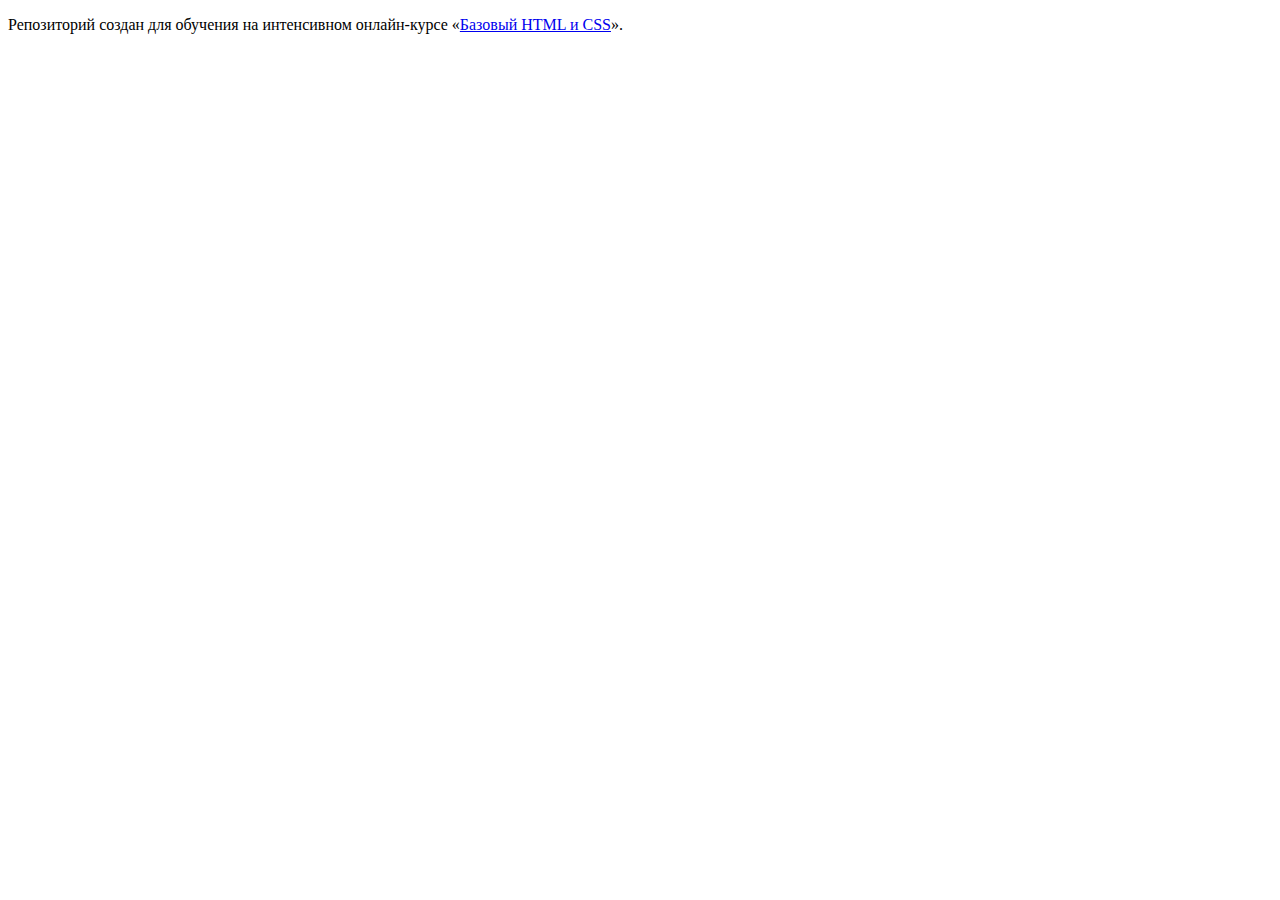
==== index.html @ 661435cf ":hatching_chick:" ====
<!DOCTYPE html>
<html lang="ru">
  <head>
    <meta charset="utf-8">
    <title>HTML Academy: Нёрдс</title>
  </head>
  <body>

    <p>Репозиторий создан для обучения на интенсивном онлайн‑курсе «<a href="https://htmlacademy.ru/intensive/htmlcss">Базовый HTML и CSS</a>».</p>

  </body>
</html>
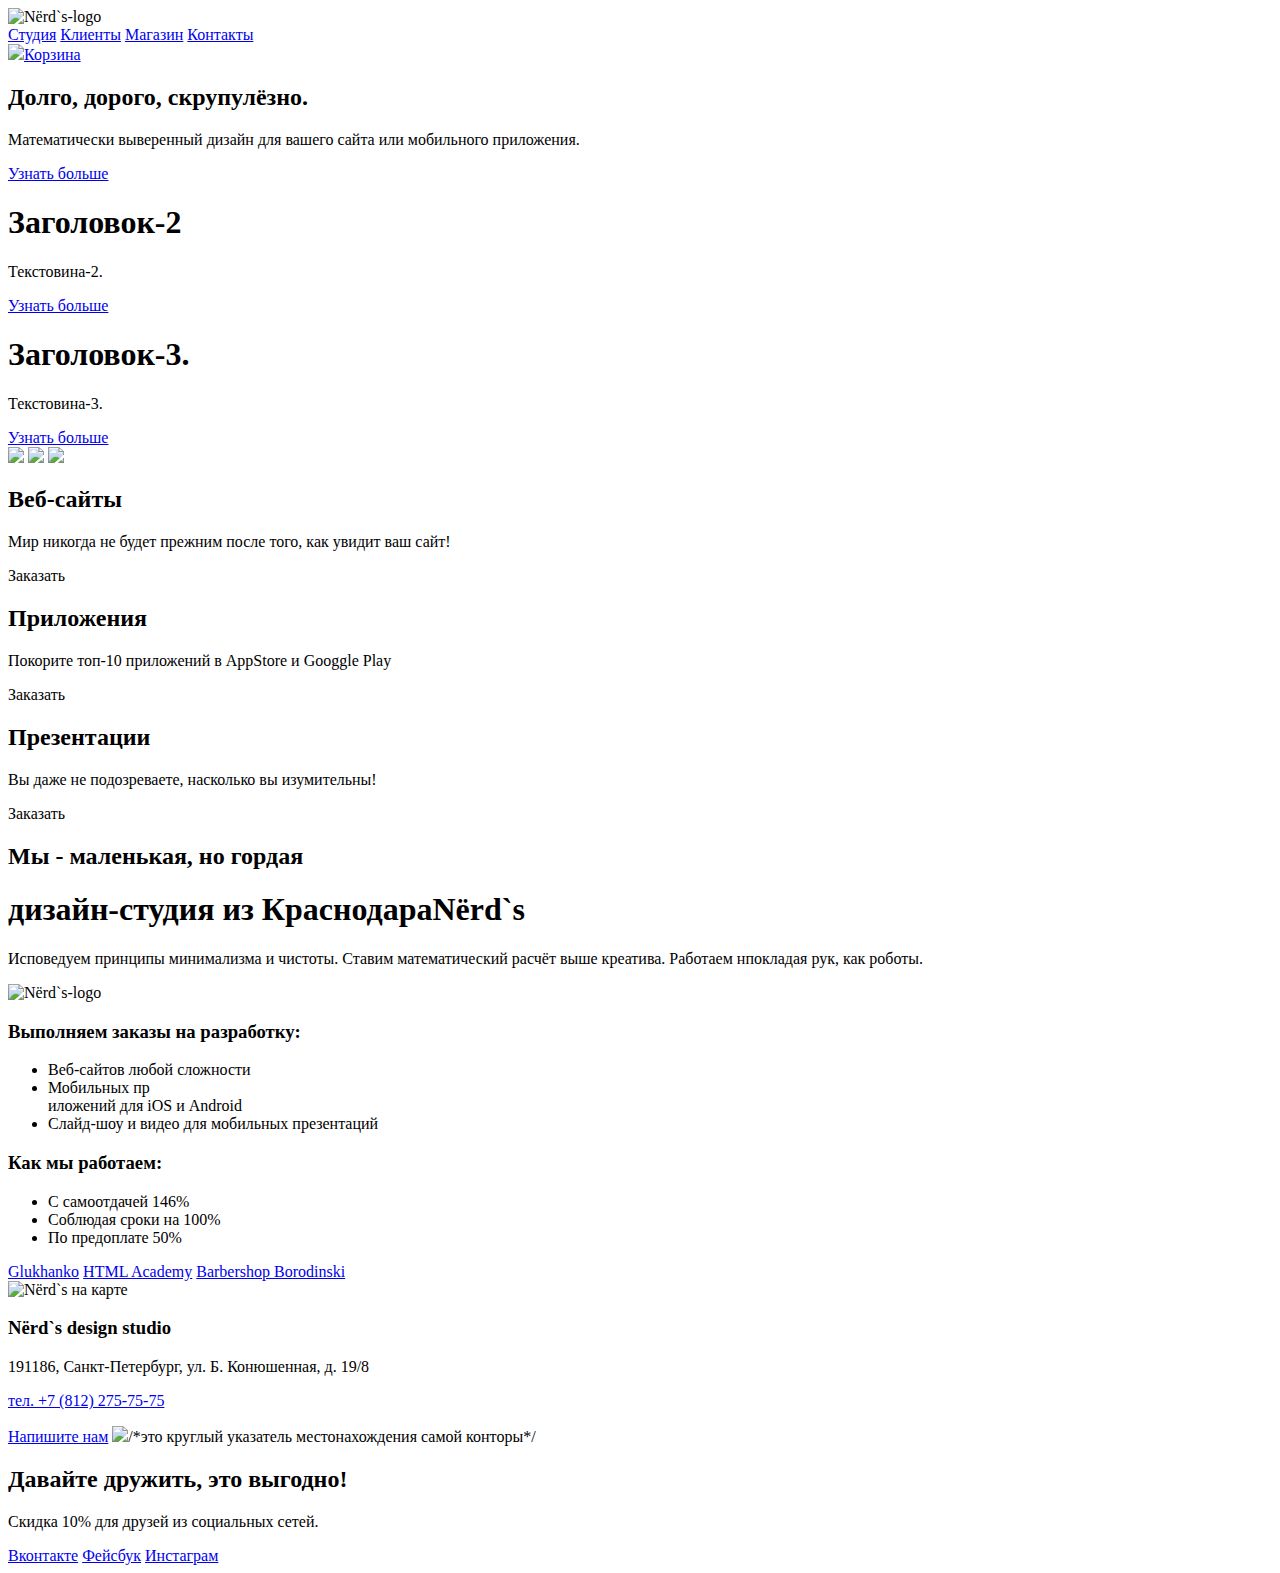
==== commit 8f0e78c9: "1 страница рабочего проекта Нёрдз" ====
--- a/index.html
+++ b/index.html
@@ -5,8 +5,122 @@
     <title>HTML Academy: Нёрдс</title>
   </head>
   <body>
-
-    <p>Репозиторий создан для обучения на интенсивном онлайн‑курсе «<a href="https://htmlacademy.ru/intensive/htmlcss">Базовый HTML и CSS</a>».</p>
-
+    <header class="page-header">
+      <div class="container">
+        <div class="nav-bar">
+          <a class="logo"><img src="http://placehold.it/150x100" alt="Nёrd`s-logo"></a>
+          <div class="nav-main">
+            <a href="#">Студия</a>
+            <a href="#">Клиенты</a>
+            <a href="#">Магазин</a>
+            <a href="#">Контакты</a>
+          </div>
+          <div class="basket">
+            <a href="#"><img src="http://placehold.it/150x100">Корзина</a>
+          </div>
+          <div class="slider">
+            <div class="slider-wrapper">
+              <div class="slide">
+                <div class="slide">
+                <h2>Долго, дорого, скрупулёзно.</h2>
+                <p>Математически выверенный дизайн для вашего сайта или мобильного приложения.</p>
+                <a href="#">Узнать больше</a>
+              </div>
+                <h1>Заголовок-2</h1>
+                <p>Текстовина-2.</p>
+                <a href="#">Узнать больше</a>
+              </div>
+              <div class="slide">
+                <h1>Заголовок-3.</h1>
+                <p>Текстовина-3.</p>
+                <a href="#">Узнать больше</a>
+              </div>
+            </div>
+            <div class="scroller">
+              <a href="#"><img src="http://placehold.it/10x10"></a>
+              <a href="#"><img src="http://placehold.it/10x10"></a>
+              <a href="#"><img src="http://placehold.it/10x10"></a>
+            </div>
+          </div>
+        </div>                  
+      </div>
+    </header>
+    <main class="container">
+      <div class="services-wrapper">
+        <article class="service service-sites">
+          <div class="service-picture"></div>
+          <h2 class="service-title">Веб-сайты</h2>
+          <p class="service-text">Мир никогда не будет прежним после того, как увидит ваш сайт!</p>
+          <a class="service-link">Заказать</a>
+        </article>
+        <article class="service service-apps">
+          <div class="service-picture"></div>
+          <h2 class="service-title">Приложения</h2>
+          <p class="service-text">Покорите топ-10 приложений в AppStore и Googgle Play</p>
+          <a class="service-link">Заказать</a>
+        </article>
+        <article class="service service-presentations">
+          <div class="service-picture"></div>
+          <h2 class="service-title">Презентации</h2>
+          <p class="service-text">Вы даже не подозреваете, насколько вы изумительны!</p>
+          <a class="service-link">Заказать</a>
+        </article>
+      </div>  
+      <div class="announcement">
+        <div class="boast">
+          <h2>Мы - маленькая, но гордая <h1>дизайн-студия из Краснодара<span>Nёrd`s</span></h1></h2>
+          <p>Исповедуем принципы минимализма и чистоты. Ставим математический расчёт выше креатива. Работаем нпокладая рук, как роботы.</p>
+        </div>
+        <div class="logo">
+          <img src="http://placehold.it/150x100" alt="Nёrd`s-logo">
+        </div>
+        <div class="characters">
+          <div class="orders">
+            <h3>Выполняем заказы на разработку:</h3>
+            <ul>
+              <li>Веб-сайтов любой сложности</li>
+              <li>Мобильных пр</li>иложений для iOS и Android
+              <li>Слайд-шоу и видео для мобильных презентаций</li>
+            </ul>
+          </div>
+          <div class="work">
+            <h3>Как мы работаем:</h3>
+            <ul>
+              <li>С самоотдачей 146%</li>
+              <li>Соблюдая сроки на 100%</li>
+              <li>По предоплате 50%</li>
+            </ul>
+          </div>
+        </div>
+      </div>
+      <div class="examples">
+        <a class="partner" href="#">Glukhanko</a>
+        <a class="partner" href="#">HTML Academy</a>
+        <a class="partner" href="#">Barbershop Borodinski</a>
+      </div>
+   </main>
+   <footer class="page-footer">
+     <div class="container>">
+       <div class="map-wrapper">
+         <img src="http://placehold.it/150x100" alt="Nёrd`s на карте">
+         <div class="absolute">
+           <div class="container">
+             <h3><span>Nёrd`s design studio</span></h3>
+             <p>191186, Санкт-Петербург, ул. Б. Конюшенная, д. 19/8</p>
+             <p><a href="tel:+78122757575">тел. +7 (812) 275-75-75</a></p>
+             <a href="#">Напишите нам</a>
+             <img src="http://placehold.it/150x100">/*это круглый указатель местонахождения самой конторы*/
+           </div>
+         </div>
+       </div>
+       <div class="footer-social">
+         <h2>Давайте дружить, это выгодно!</h2>
+         <p>Скидка 10% для друзей из социальных сетей.</p>
+         <a class="btn social-btn social-btn-vk" href="#">Вконтакте</a>
+         <a class="btn social-btn social-btn-fb" href="#">Фейсбук</a>
+         <a class="btn social-btn social-btn-inst" href="#">Инстаграм</a>
+       </div>
+     </div>
+   </footer>
   </body>
 </html>
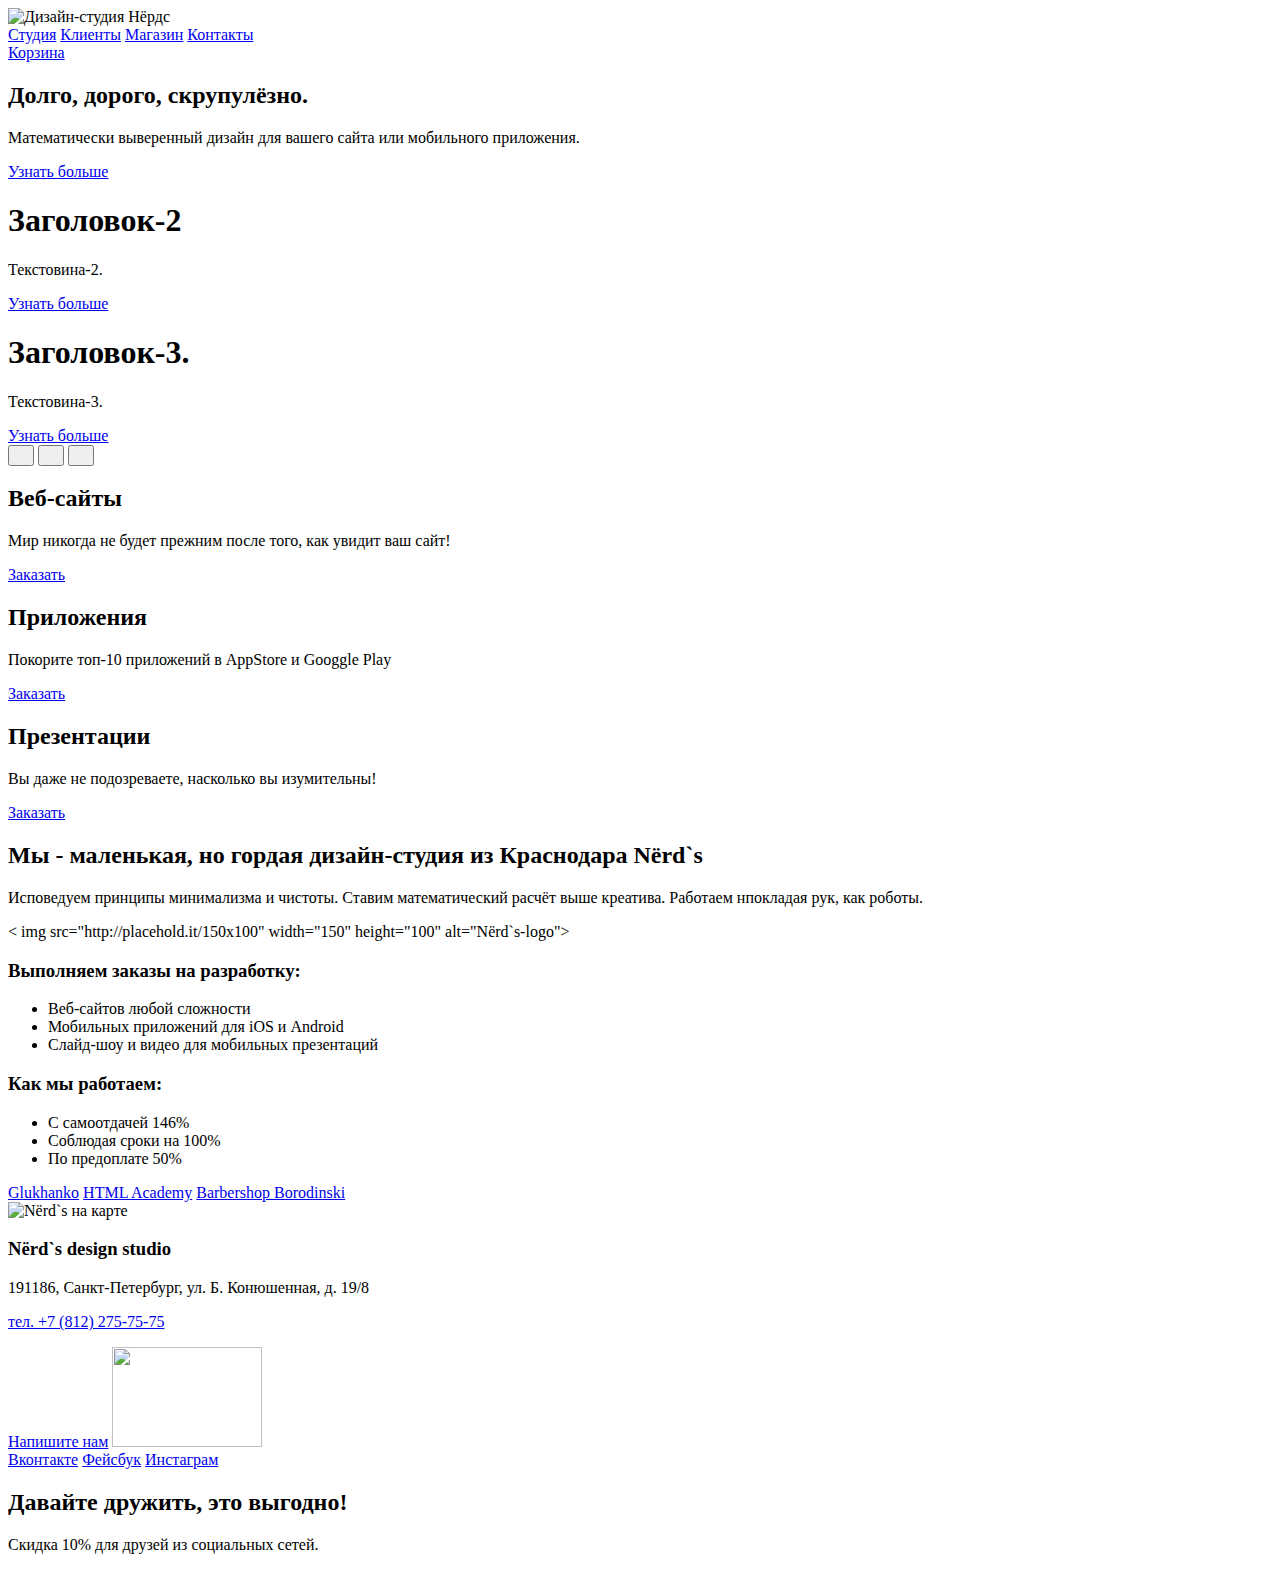
==== commit 750ed92e: "Нёрдз - исправление замечаний от 10.08.2016" ====
--- a/index.html
+++ b/index.html
@@ -2,13 +2,13 @@
 <html lang="ru">
   <head>
     <meta charset="utf-8">
-    <title>HTML Academy: Нёрдс</title>
+    <title>Дизайн-студия Нёрдс</title>
   </head>
   <body>
     <header class="page-header">
       <div class="container">
         <div class="nav-bar">
-          <a class="logo"><img src="http://placehold.it/150x100" alt="Nёrd`s-logo"></a>
+          <a class="logo"><img src="http://placehold.it/150x100" width="150" height="100" alt="Дизайн-студия Нёрдс"></a>
           <div class="nav-main">
             <a href="#">Студия</a>
             <a href="#">Клиенты</a>
@@ -16,70 +16,69 @@
             <a href="#">Контакты</a>
           </div>
           <div class="basket">
-            <a href="#"><img src="http://placehold.it/150x100">Корзина</a>
+            <a href="#">Корзина</a>
           </div>
-          <div class="slider">
-            <div class="slider-wrapper">
-              <div class="slide">
-                <div class="slide">
-                <h2>Долго, дорого, скрупулёзно.</h2>
-                <p>Математически выверенный дизайн для вашего сайта или мобильного приложения.</p>
-                <a href="#">Узнать больше</a>
-              </div>
-                <h1>Заголовок-2</h1>
-                <p>Текстовина-2.</p>
-                <a href="#">Узнать больше</a>
-              </div>
-              <div class="slide">
-                <h1>Заголовок-3.</h1>
-                <p>Текстовина-3.</p>
-                <a href="#">Узнать больше</a>
-              </div>
+        </div>  
+        <div class="slider">
+           <div class="slider-wrapper">
+            <div class="slide" class="active">
+               <h2>Долго, дорого, скрупулёзно.</h2>
+               <p>Математически выверенный дизайн для вашего сайта или мобильного приложения.</p>
+               <a href="#">Узнать больше</a>
             </div>
-            <div class="scroller">
-              <a href="#"><img src="http://placehold.it/10x10"></a>
-              <a href="#"><img src="http://placehold.it/10x10"></a>
-              <a href="#"><img src="http://placehold.it/10x10"></a>
+            <div class="slide">  
+               <h1>Заголовок-2</h1>
+               <p>Текстовина-2.</p>
+               <a href="#">Узнать больше</a>
             </div>
-          </div>
-        </div>                  
+            <div class="slide">
+               <h1>Заголовок-3.</h1>
+               <p>Текстовина-3.</p>
+               <a href="#">Узнать больше</a>
+            </div>
+           </div>
+           <div class="scroller">
+              <button class="btn active" type="submit"><img src="http://placehold.it/10x10" width="10" height="10"></button>
+              <button class="btn" type="submit"><img src="http://placehold.it/10x10" width="10" height="10"></button>
+              <button class="btn" type="submit"><img src="http://placehold.it/10x10" width="10" height="10"></button>
+           </div>
+        </div>
       </div>
     </header>
     <main class="container">
       <div class="services-wrapper">
-        <article class="service service-sites">
-          <div class="service-picture"></div>
+        <div class="service service-sites">
           <h2 class="service-title">Веб-сайты</h2>
           <p class="service-text">Мир никогда не будет прежним после того, как увидит ваш сайт!</p>
-          <a class="service-link">Заказать</a>
-        </article>
-        <article class="service service-apps">
-          <div class="service-picture"></div>
+          <a class="service-link" href="#">Заказать</a>
+        </div>
+        <div class="service service-apps">
           <h2 class="service-title">Приложения</h2>
           <p class="service-text">Покорите топ-10 приложений в AppStore и Googgle Play</p>
-          <a class="service-link">Заказать</a>
-        </article>
-        <article class="service service-presentations">
-          <div class="service-picture"></div>
+          <a class="service-link" href="#">Заказать</a>
+        </div>
+        <div class="service service-presentations">
           <h2 class="service-title">Презентации</h2>
           <p class="service-text">Вы даже не подозреваете, насколько вы изумительны!</p>
-          <a class="service-link">Заказать</a>
-        </article>
+          <a class="service-link" href="#">Заказать</a>
+        </div>
       </div>  
       <div class="announcement">
-        <div class="boast">
-          <h2>Мы - маленькая, но гордая <h1>дизайн-студия из Краснодара<span>Nёrd`s</span></h1></h2>
-          <p>Исповедуем принципы минимализма и чистоты. Ставим математический расчёт выше креатива. Работаем нпокладая рук, как роботы.</p>
-        </div>
-        <div class="logo">
-          <img src="http://placehold.it/150x100" alt="Nёrd`s-logo">
+        <div>
+          <div class="boast">
+            <h2>Мы - маленькая, но гордая <span>дизайн-студия из Краснодара Nёrd`s</span></h2>
+            <p>Исповедуем принципы минимализма и чистоты. Ставим математический расчёт выше креатива. Работаем   нпокладая рук, как роботы.</p>
+          </div>
+          <div class="logo">
+          <  img src="http://placehold.it/150x100" width="150" height="100" alt="Nёrd`s-logo">
+          </div>
         </div>
         <div class="characters">
           <div class="orders">
             <h3>Выполняем заказы на разработку:</h3>
             <ul>
               <li>Веб-сайтов любой сложности</li>
-              <li>Мобильных пр</li>иложений для iOS и Android
+              <li>Мобильных приложений для iOS и Android</li>
               <li>Слайд-шоу и видео для мобильных презентаций</li>
             </ul>
           </div>
@@ -100,27 +99,31 @@
       </div>
    </main>
    <footer class="page-footer">
-     <div class="container>">
        <div class="map-wrapper">
-         <img src="http://placehold.it/150x100" alt="Nёrd`s на карте">
+         <img src="http://placehold.it/150x100" width="150" height="100" alt="Nёrd`s на карте">
          <div class="absolute">
            <div class="container">
              <h3><span>Nёrd`s design studio</span></h3>
              <p>191186, Санкт-Петербург, ул. Б. Конюшенная, д. 19/8</p>
              <p><a href="tel:+78122757575">тел. +7 (812) 275-75-75</a></p>
-             <a href="#">Напишите нам</a>
-             <img src="http://placehold.it/150x100">/*это круглый указатель местонахождения самой конторы*/
+             <a href="mailto:rusradio05@gmail.com">Напишите нам</a>
+             <img src="http://placehold.it/150x100" width="150" height="100"><!это круглый указатель местонахождения самой конторы>
            </div>
          </div>
        </div>
-       <div class="footer-social">
-         <h2>Давайте дружить, это выгодно!</h2>
-         <p>Скидка 10% для друзей из социальных сетей.</p>
-         <a class="btn social-btn social-btn-vk" href="#">Вконтакте</a>
-         <a class="btn social-btn social-btn-fb" href="#">Фейсбук</a>
-         <a class="btn social-btn social-btn-inst" href="#">Инстаграм</a>
+       <div class="container>">
+         <div class="footer-social">
+           <div class="social-icons">
+             <a class="btn social-btn social-btn-vk" href="#">Вконтакте</a>
+             <a class="btn social-btn social-btn-fb" href="#">Фейсбук</a>
+             <a class="btn social-btn social-btn-inst" href="#">Инстаграм</a>
+           </div>
+           <div class="social-text">
+             <h2>Давайте дружить, это выгодно!</h2>
+             <p>Скидка 10% для друзей из социальных сетей.</p>
+           </div>   
+         </div>
        </div>
-     </div>
    </footer>
   </body>
 </html>
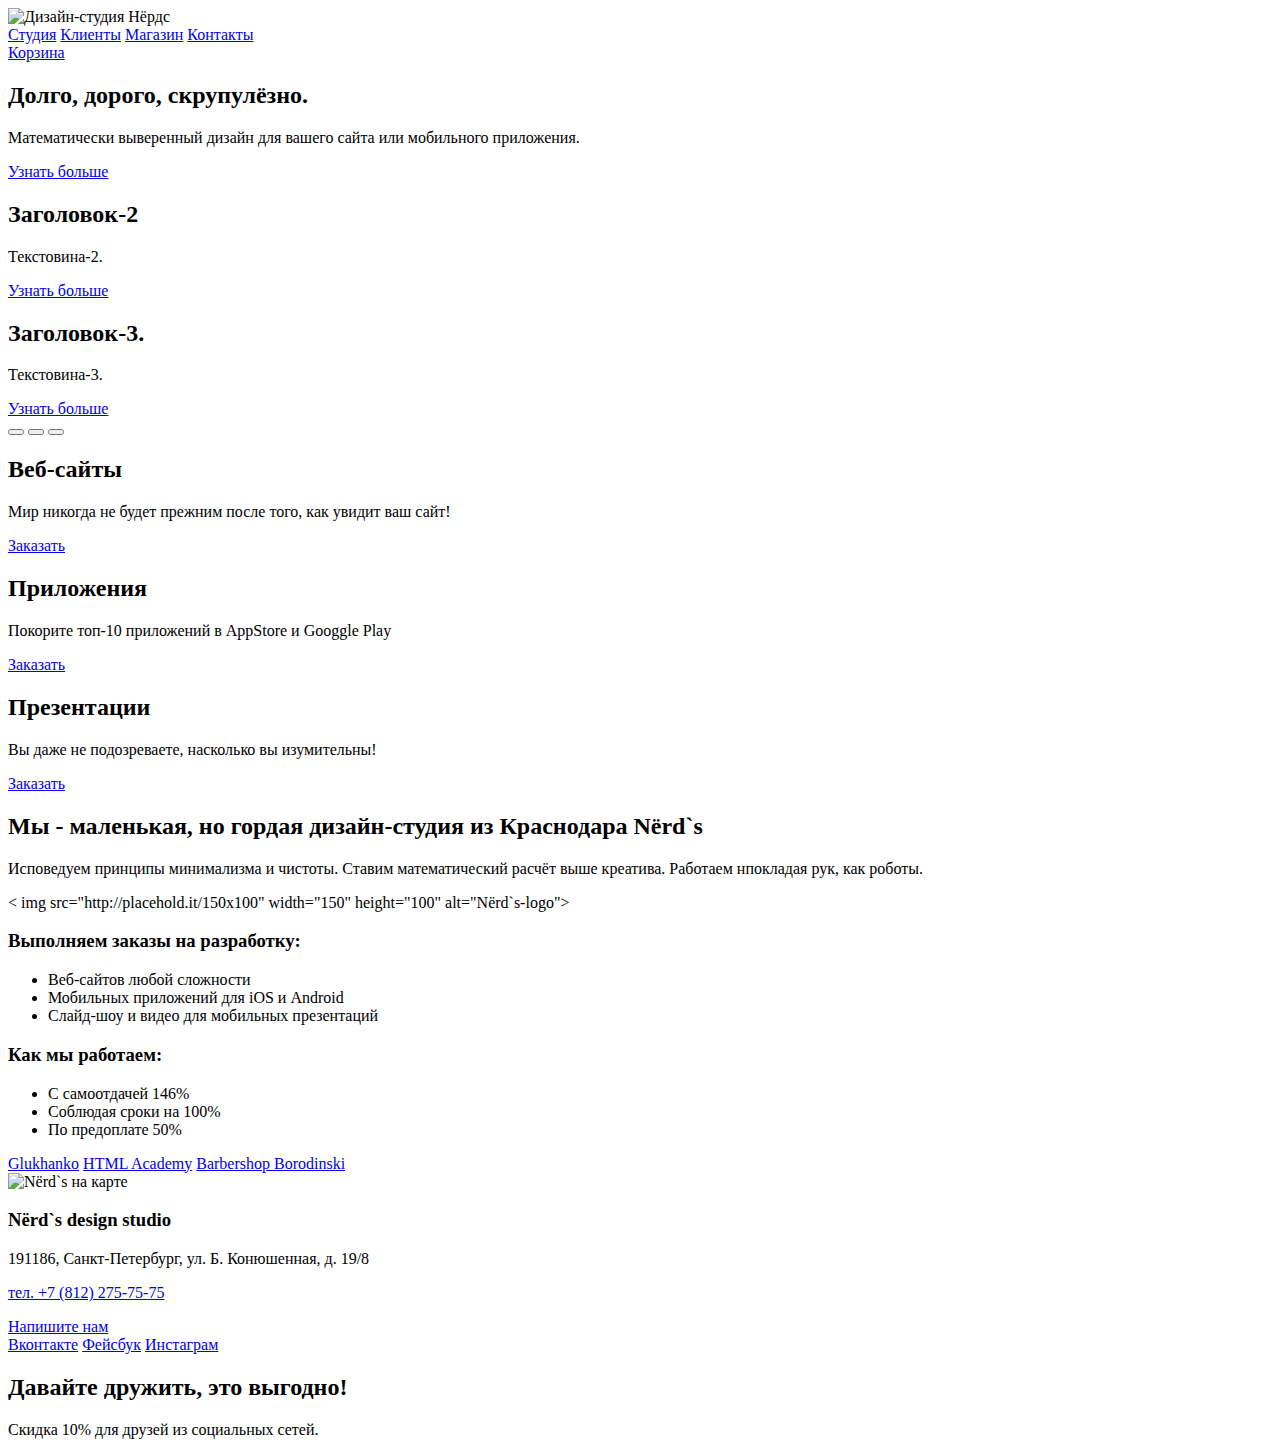
==== commit 47082d72: "исправление замечаний от 13.08" ====
--- a/index.html
+++ b/index.html
@@ -2,7 +2,7 @@
 <html lang="ru">
   <head>
     <meta charset="utf-8">
-    <title>Дизайн-студия Нёрдс</title>
+    <title>Дизайн-студия Нёрдс: разработка веб-сайтов, приложений и презентаций</title>
   </head>
   <body>
     <header class="page-header">
@@ -21,26 +21,26 @@
         </div>  
         <div class="slider">
            <div class="slider-wrapper">
-            <div class="slide" class="active">
+            <div class="slide active fill-out">
                <h2>Долго, дорого, скрупулёзно.</h2>
                <p>Математически выверенный дизайн для вашего сайта или мобильного приложения.</p>
                <a href="#">Узнать больше</a>
             </div>
-            <div class="slide">  
-               <h1>Заголовок-2</h1>
+            <div class="slide fill-out">  
+               <h2>Заголовок-2</h2>
                <p>Текстовина-2.</p>
                <a href="#">Узнать больше</a>
             </div>
-            <div class="slide">
-               <h1>Заголовок-3.</h1>
+            <div class="slide fill-out">
+               <h2>Заголовок-3.</h2>
                <p>Текстовина-3.</p>
                <a href="#">Узнать больше</a>
             </div>
            </div>
            <div class="scroller">
-              <button class="btn active" type="submit"><img src="http://placehold.it/10x10" width="10" height="10"></button>
-              <button class="btn" type="submit"><img src="http://placehold.it/10x10" width="10" height="10"></button>
-              <button class="btn" type="submit"><img src="http://placehold.it/10x10" width="10" height="10"></button>
+              <button class="button active" type="button"></button>
+              <button class="button" type="button"></button>
+              <button class="button" type="button"></button>
            </div>
         </div>
       </div>
@@ -107,7 +107,6 @@
              <p>191186, Санкт-Петербург, ул. Б. Конюшенная, д. 19/8</p>
              <p><a href="tel:+78122757575">тел. +7 (812) 275-75-75</a></p>
              <a href="mailto:rusradio05@gmail.com">Напишите нам</a>
-             <img src="http://placehold.it/150x100" width="150" height="100"><!это круглый указатель местонахождения самой конторы>
            </div>
          </div>
        </div>
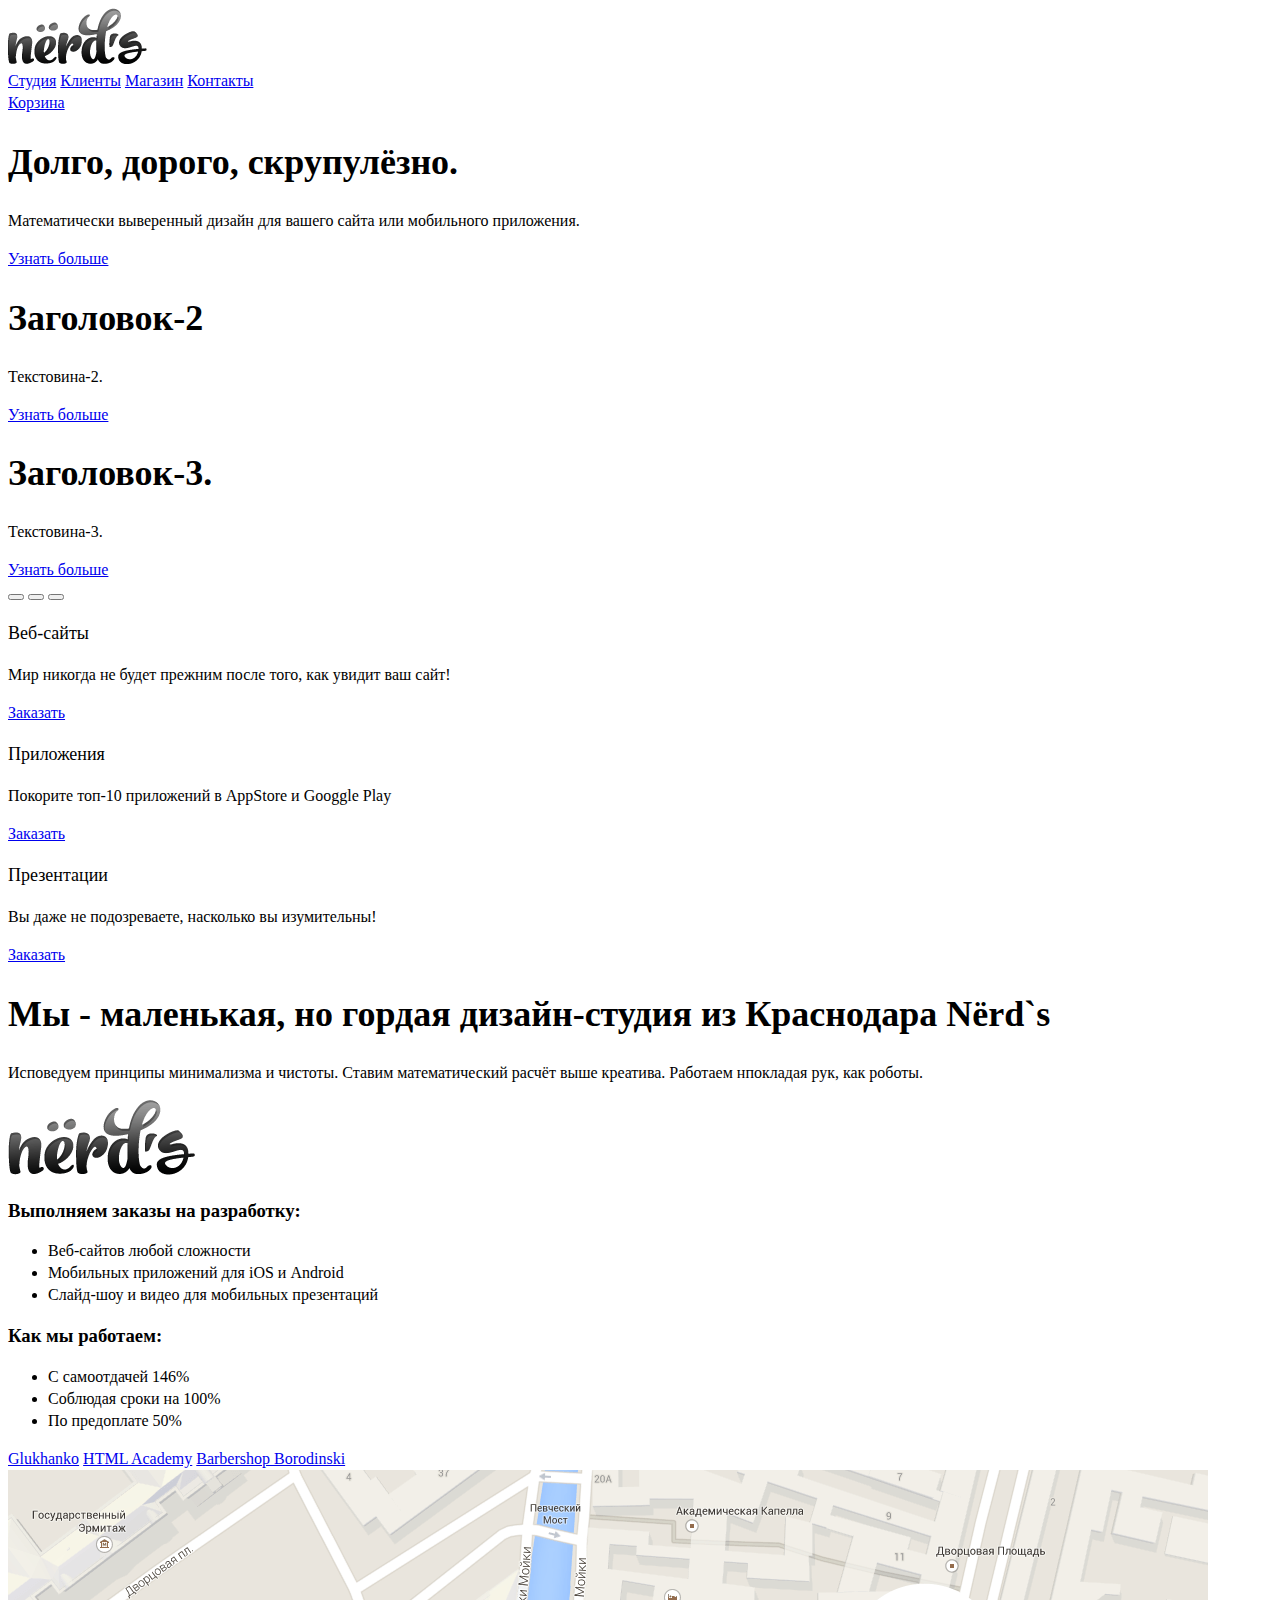
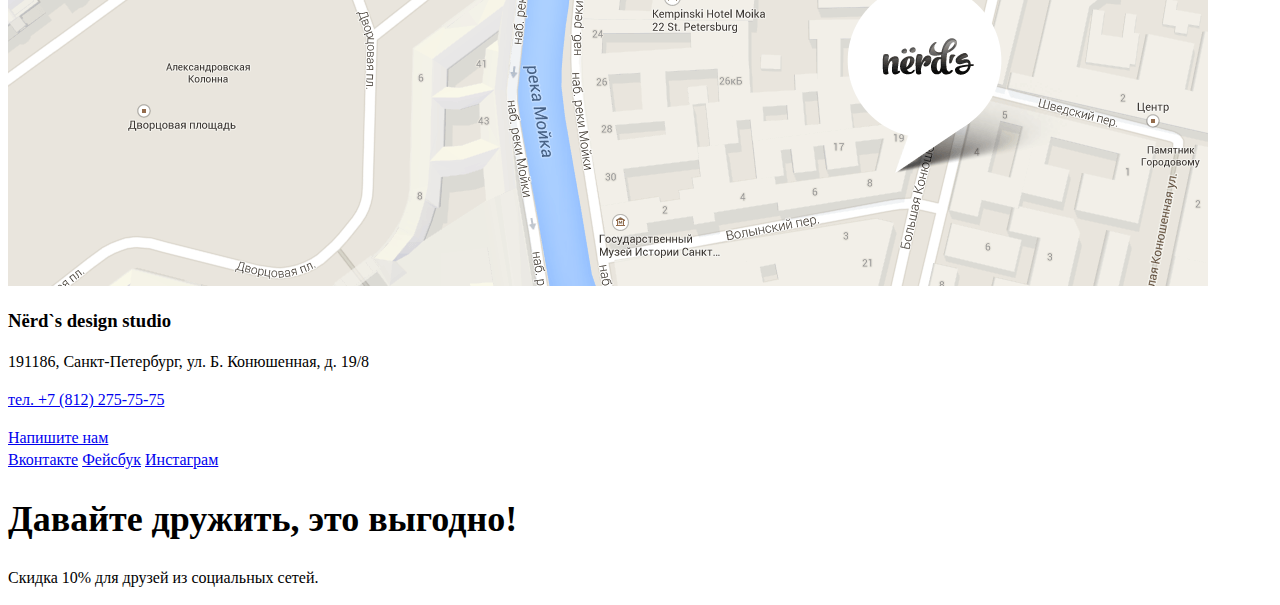
==== commit ba8d8dba: "Рёрдз: подготовка графики и текстовых стилей личного проекта" ====
--- a/index.html
+++ b/index.html
@@ -2,13 +2,14 @@
 <html lang="ru">
   <head>
     <meta charset="utf-8">
+    <link href="css/style.css" rel="stylesheet">
     <title>Дизайн-студия Нёрдс: разработка веб-сайтов, приложений и презентаций</title>
   </head>
   <body>
     <header class="page-header">
       <div class="container">
         <div class="nav-bar">
-          <a class="logo"><img src="http://placehold.it/150x100" width="150" height="100" alt="Дизайн-студия Нёрдс"></a>
+          <a class="logo"><img src="img/Vector Smart Object.png" width="139" height="56" alt="Дизайн-студия Нёрдс"></a>
           <div class="nav-main">
             <a href="#">Студия</a>
             <a href="#">Клиенты</a>
@@ -70,7 +71,7 @@
             <p>Исповедуем принципы минимализма и чистоты. Ставим математический расчёт выше креатива. Работаем   нпокладая рук, как роботы.</p>
           </div>
           <div class="logo">
-          <  img src="http://placehold.it/150x100" width="150" height="100" alt="Nёrd`s-logo">
+          <img src="img/Vector Smart Object copy.png" width="187" height="75" alt="Nёrd`s-logo">
           </div>
         </div>
         <div class="characters">
@@ -100,7 +101,7 @@
    </main>
    <footer class="page-footer">
        <div class="map-wrapper">
-         <img src="http://placehold.it/150x100" width="150" height="100" alt="Nёrd`s на карте">
+         <img src="img/map.png" width="1200" height="416" alt="Nёrd`s на карте">
          <div class="absolute">
            <div class="container">
              <h3><span>Nёrd`s design studio</span></h3>
--- a/css/style.css
+++ b/css/style.css
@@ -0,0 +1,21 @@
+body {
+  font-size: 16px;
+  line-height: 22px;
+  color: #000000;
+  font-weight: normal;
+  font-family: Robobto;
+}
+h2 {
+  font-size: 36px;
+  line-height: 36px;
+  color: #000000;
+  font-weight: bold;
+  font-family: PTSans NarrowBold;
+}
+h2.service-title{
+  font-size: 18px;
+  line-height: 30px;
+  color: #000000;
+  font-weight: normal;
+  font-family: Robobto;
+}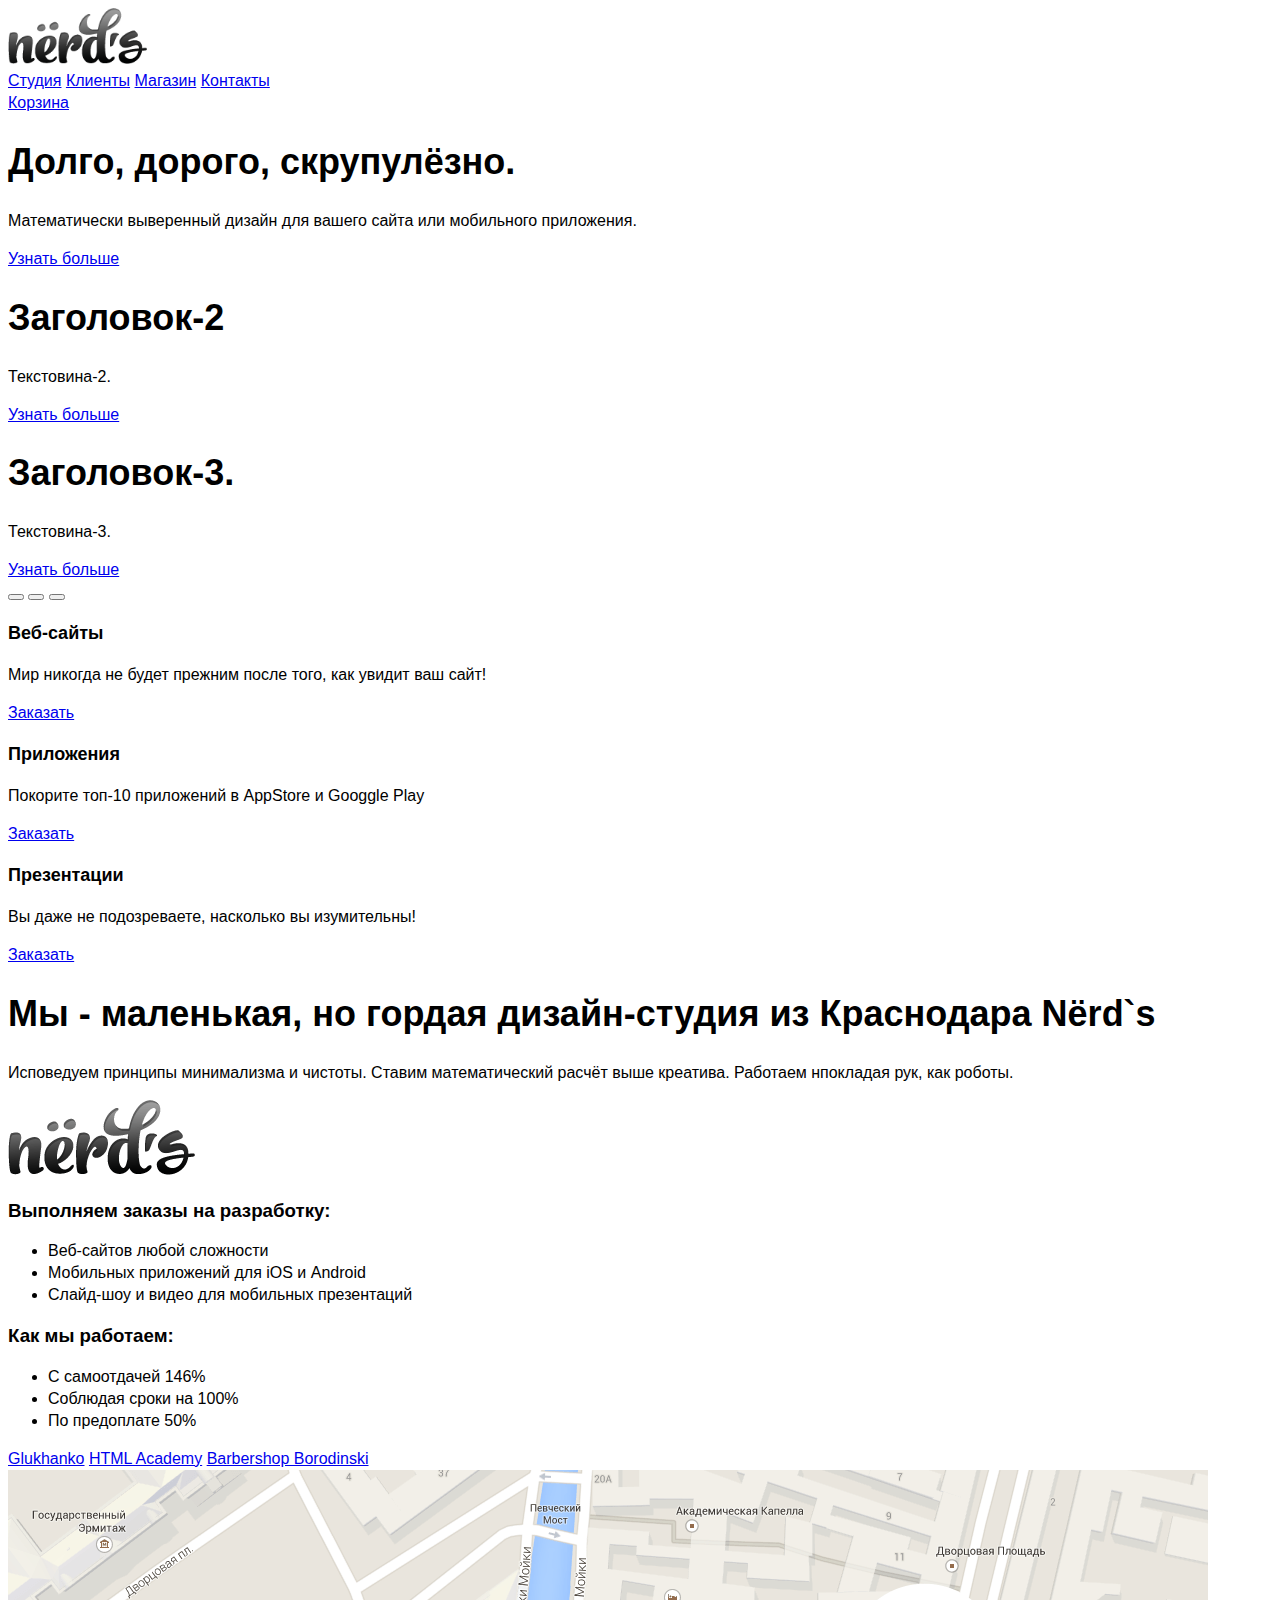
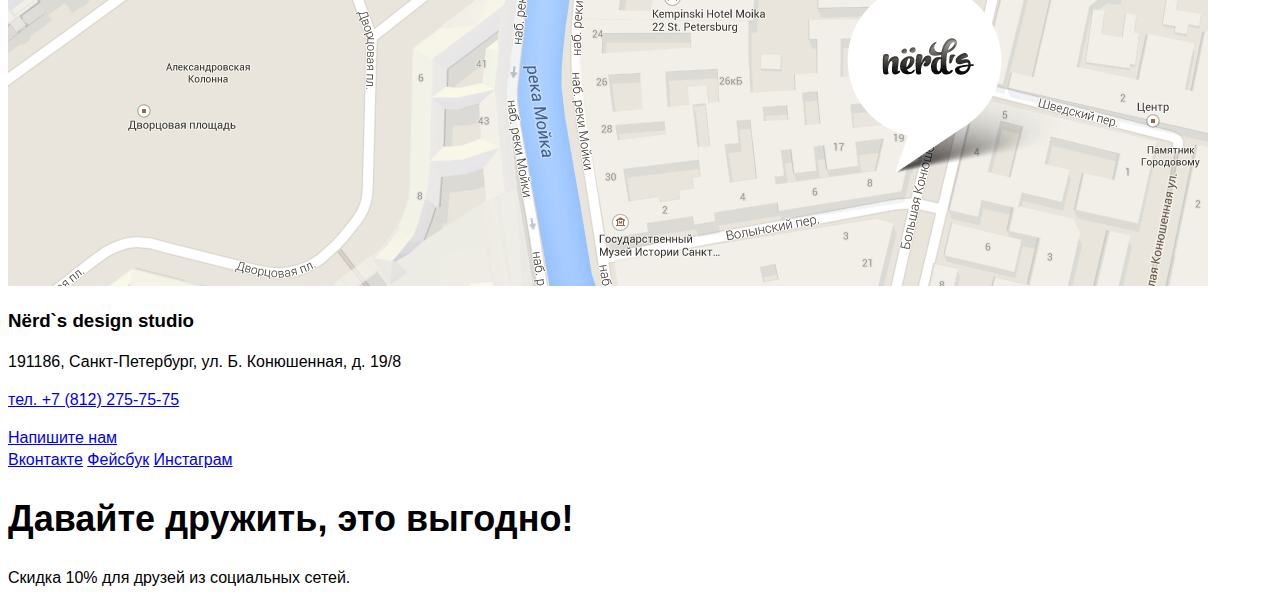
==== commit 3a6b2712: "правка замечаний от 16.08" ====
--- a/index.html
+++ b/index.html
@@ -9,7 +9,7 @@
     <header class="page-header">
       <div class="container">
         <div class="nav-bar">
-          <a class="logo"><img src="img/Vector Smart Object.png" width="139" height="56" alt="Дизайн-студия Нёрдс"></a>
+          <a class="logo"><img src="img/logo.png" width="139" height="56" alt="Дизайн-студия Нёрдс"></a>
           <div class="nav-main">
             <a href="#">Студия</a>
             <a href="#">Клиенты</a>
@@ -22,17 +22,17 @@
         </div>  
         <div class="slider">
            <div class="slider-wrapper">
-            <div class="slide active fill-out">
+            <div class="slide-screen">
                <h2>Долго, дорого, скрупулёзно.</h2>
                <p>Математически выверенный дизайн для вашего сайта или мобильного приложения.</p>
                <a href="#">Узнать больше</a>
             </div>
-            <div class="slide fill-out">  
+            <div class="slide-calculus">  
                <h2>Заголовок-2</h2>
                <p>Текстовина-2.</p>
                <a href="#">Узнать больше</a>
             </div>
-            <div class="slide fill-out">
+            <div class="slide-robot">
                <h2>Заголовок-3.</h2>
                <p>Текстовина-3.</p>
                <a href="#">Узнать больше</a>
@@ -71,7 +71,7 @@
             <p>Исповедуем принципы минимализма и чистоты. Ставим математический расчёт выше креатива. Работаем   нпокладая рук, как роботы.</p>
           </div>
           <div class="logo">
-          <img src="img/Vector Smart Object copy.png" width="187" height="75" alt="Nёrd`s-logo">
+          <img src="img/logo.png" width="187" height="75" alt="Nёrd`s-logo">
           </div>
         </div>
         <div class="characters">
--- a/css/style.css
+++ b/css/style.css
@@ -1,21 +1,17 @@
-body {
+html {
   font-size: 16px;
   line-height: 22px;
+}
+body {
   color: #000000;
   font-weight: normal;
-  font-family: Robobto;
+  font-family: "Roboto", "Arial", sans-serif;
 }
 h2 {
   font-size: 36px;
   line-height: 36px;
-  color: #000000;
-  font-weight: bold;
-  font-family: PTSans NarrowBold;
 }
 h2.service-title{
   font-size: 18px;
   line-height: 30px;
-  color: #000000;
-  font-weight: normal;
-  font-family: Robobto;
 }